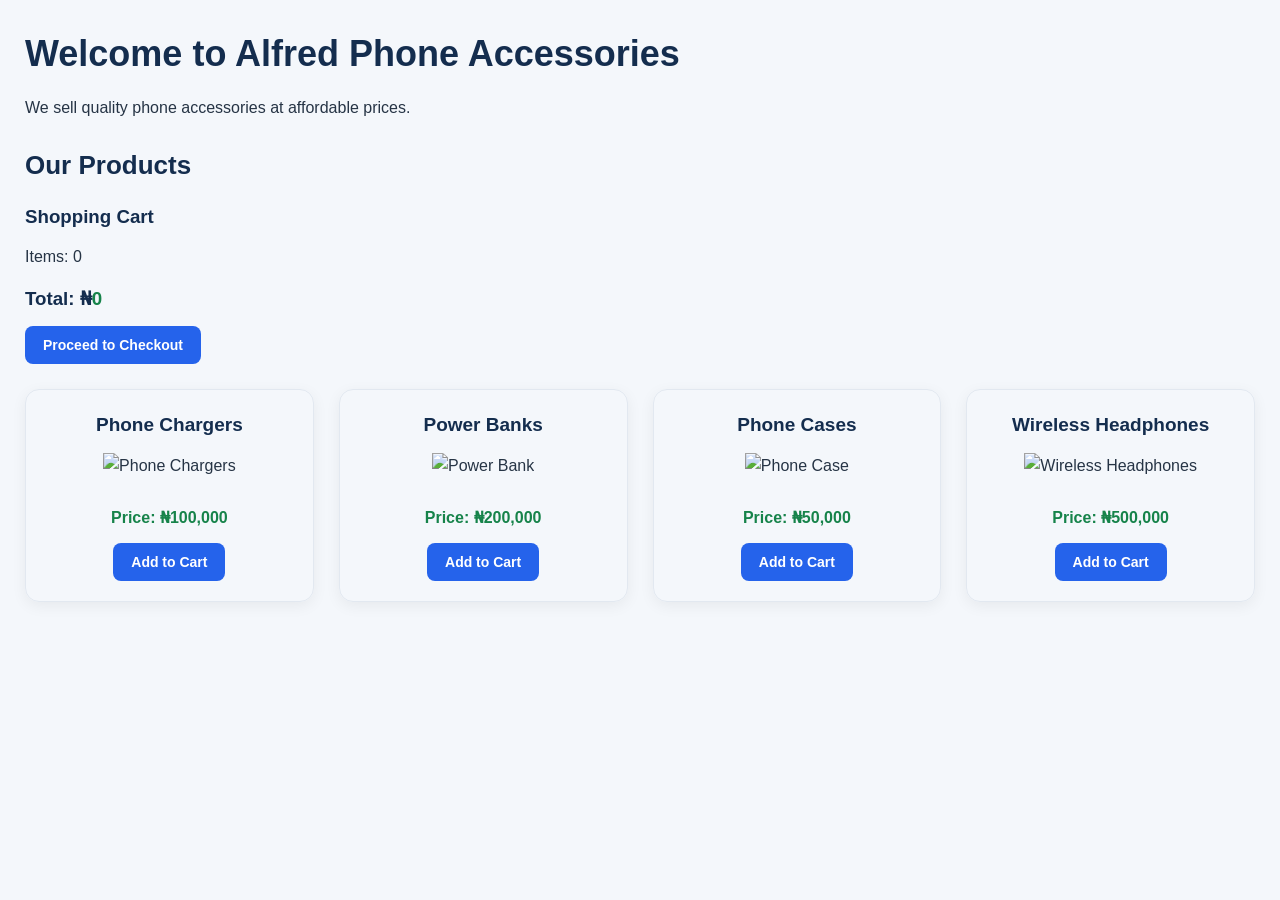
==== index.html @ 8d67567f "Add files via upload" ====
<!DOCTYPE html>
<html lang="en">
<head>
    <meta charset="UTF-8">
    <meta name="viewport" content="width=device-width, initial-scale=1.0">
    <title>Alfred Phone Accessories</title>

    <link rel="stylesheet" href="style.css">
</head>
<body>

    <h1>Welcome to Alfred Phone Accessories</h1>

    <p>We sell quality phone accessories at affordable prices.</p>



<h2>Our Products</h2>

<div class="cart-summary">
    <h3>Shopping Cart</h3>

    <p>Items: <span
    id="cart-count">0</span></span></p>

    <ul id="cart-items"></ul>

    <h3>Total: &#8358;<span
    id="cart-total">0</span></h3>

    <button
    onclick="checkout()">
    Proceed to Checkout
    </button>
    </div>

<div class="products">

<div class="product">

    <h3>Phone Chargers</h3>

    
<img src="../image/charger.jpg" alt="Phone Chargers">

<p>Price: &#8358;100,000</p>

<button
onclick="addToCart('Phone Chargers', 100000)">Add to Cart</button>

</div>

<div class="product">

<h3>Power Banks</h3>

<img src="../image/powerbank.jpg" alt="Power Bank">

<p>Price: &#8358;200,000</p>

<button
onclick="addToCart('Power Banks', 200000)">Add to Cart</button>

</div>

<div class="product">

<h3>Phone Cases</h3>

<img src="../image/phonecase.jpg" alt="Phone Case">

<p>Price: &#8358;50,000</p>

<button
onclick="addToCart('Phone Cases', 50000)">Add to Cart</button>

</div>

<div class="product">

<h3>Wireless Headphones</h3>

<img src="../image/wirelessheadphone.jpg" alt="Wireless Headphones">

<p>Price: &#8358;500,000</p>

<button
onclick="addToCart('Wireless Headphones', 500000)">Add to Cart</button>


</div>

</div>

<script src="script.js"></script>

</body>
</html>
---- style.css ----
/* Alfred Phone Accessories Website Design */

:root {
    --primary-color: #142d4e;
    --secondary-color: #2563eb;
    --background-color: #f4f7fb;
    --white-color: #ffffff;
    --text-color: #263445;
    --muted: #718096;
    --border: #e2e8f0;
    --success-color: #16834a;
}

/* General Styling */

* {
    box-sizing: border-box;
    margin: 0;
    padding: 0;
}

body {
    font-family: 'Segoe UI', Arial, sans-serif;
    background-color: var(--background-color);
    color: var(--text-color);
    line-height: 1.6;
    padding: 25px;
}

/* Headings */

h1 {
    color: var(--primary-color);
    font-size: 36px;
    margin-bottom: 12px;
}

h2 {
    color: var(--primary-color);
    font-size: 26px;
    margin: 25px 0 15px;
}

h3 {
    color: var(--primary-color);
    margin-bottom: 12px;
}

/* Product Section */

.products {
    display: grid;
    grid-template-columns:
repeat(auto-fit, minmax(230px,1fr));
    gap: 25px;
    margin-top: 25px;
}

/* Product Cards */

.product {
    background: var(--white);
    padding: 20px;
    border-radius: 14px;
    box-shadow: 0 4px 15px rgba(0,0,0,0.06);
    transition: transform 0.3s ease,
    box-shadow 0.3s ease;
    text-align: center;
    border: 1px solid var(--border);
}

.product:hover {
    transform: translateY(-6px);
    box-shadow: 0 10px 25px rgba(0,0,0,0.12);
}

.product img {
    width: 100%;
    height: 190px;
    object-fit: contain;
    margin-bottom: 15px;
}

.product h3 {
    font-size: 19px;
}

.product p {
    font-weight: bold;
    color: var(--success-color);
    margin: 12px 0;
}

/* Buttons */

button {
    background: var(--secondary-color);
    color: white;
    border: none;
    padding: 11px 18px;
    border-radius: 8px;
    cursor: pointer;
    font-size: 14px;
    font-weight: 600;
    transition: background 0.3s ease, transform 0.2s ease;
}

button:hover {
    background: var(--primary-color);
    transform: translateY(-2px);
}

/* Shopping Cart */

#cart-items {
    padding-left: 25px;
    margin: 15px 0;
}

#cart-items li {
    background: white;
    padding: 12px;
    margin-bottom: 10px;
    border-radius: 8px;
    border: 1px solid var(--border);
}

#cart-items button {
    margin: 3px;
    padding: 7px 12px;
}

#cart-total {
    color: var(--success-color);
    font-weight: bold;
}

/* Checkout Page */

#checkout-items li {
    list-style: none;
    margin: 15px 0;
}

#checkout-items li {
    background: white;
    padding: 15px;
    margin-bottom: 10px;
    border-radius: 8px;
    border: 1px solid var(--border);
}

#checkout-total {
    color: var(--success-color);
    font-weight: bold;
}

/* Delivery Form */

#checkout-form {
    background: white;
    padding: 25px;
    border-radius: 12px;
    max-width: 450px;
    box-shadow: 0 4px 15px rgba(0,0,0,0.06);
    margin-top: 20px;
}

input {
    width: 100%;
    padding: 13px;
    border: 1px solid var(--border);
    border-radius: 8px;
    font-size: 15px;
    margin-bottom: 5px;
    outline: none;
}
input:focus {
    border-color: var(--secondary-color);
    box-shadow: 0 0 0 3px rgba(37, 99, 235, 0.12);
}

#checkout-form button {
    width: 100%;
    margin-top: 10px;
    padding: 13px;
}

/* Responsive Design */

@media (max-width: 600px) {
    body {
        padding: 15px;
    }

    h1 {
        font-size: 28px;
    }

    .products {
        grid-template-columns: repeat(2, minmax(0, 1fr));
    }

    .product {
        padding: 12px;
    }

    .product img {
        height: 130px;
    }

    .product h3 {
        font-size: 16px;
    }

    #checkout-form {
        max-width: 100%;
    }
}
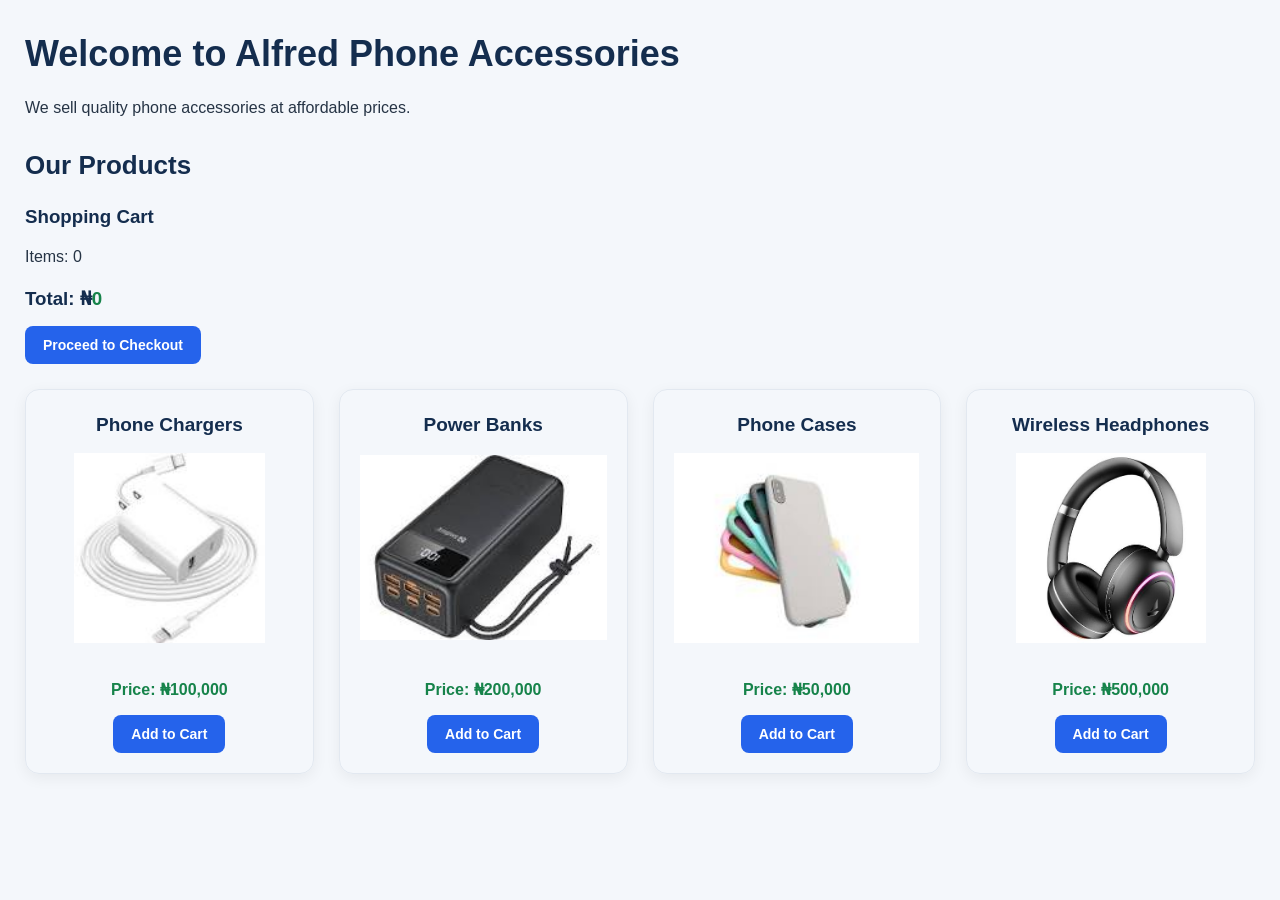
==== commit 1e8c2c17: "Fix HTML structure and update image paths" ====
--- a/index.html
+++ b/index.html
@@ -41,7 +41,7 @@
     <h3>Phone Chargers</h3>
 
     
-<img src="../image/charger.jpg" alt="Phone Chargers">
+<img src="image/charger.jpg" alt="Phone Chargers">
 
 <p>Price: &#8358;100,000</p>
 
@@ -54,7 +54,7 @@
 
 <h3>Power Banks</h3>
 
-<img src="../image/powerbank.jpg" alt="Power Bank">
+<img src="image/powerbank.jpg" alt="Power Bank">
 
 <p>Price: &#8358;200,000</p>
 
@@ -67,7 +67,7 @@
 
 <h3>Phone Cases</h3>
 
-<img src="../image/phonecase.jpg" alt="Phone Case">
+<img src="image/phonecase.jpg" alt="Phone Case">
 
 <p>Price: &#8358;50,000</p>
 
@@ -80,7 +80,7 @@
 
 <h3>Wireless Headphones</h3>
 
-<img src="../image/wirelessheadphone.jpg" alt="Wireless Headphones">
+<img src="image/wirelessheadphone.jpg" alt="Wireless Headphones">
 
 <p>Price: &#8358;500,000</p>
 
@@ -95,4 +95,4 @@
 <script src="script.js"></script>
 
 </body>
-</html>+</html>
